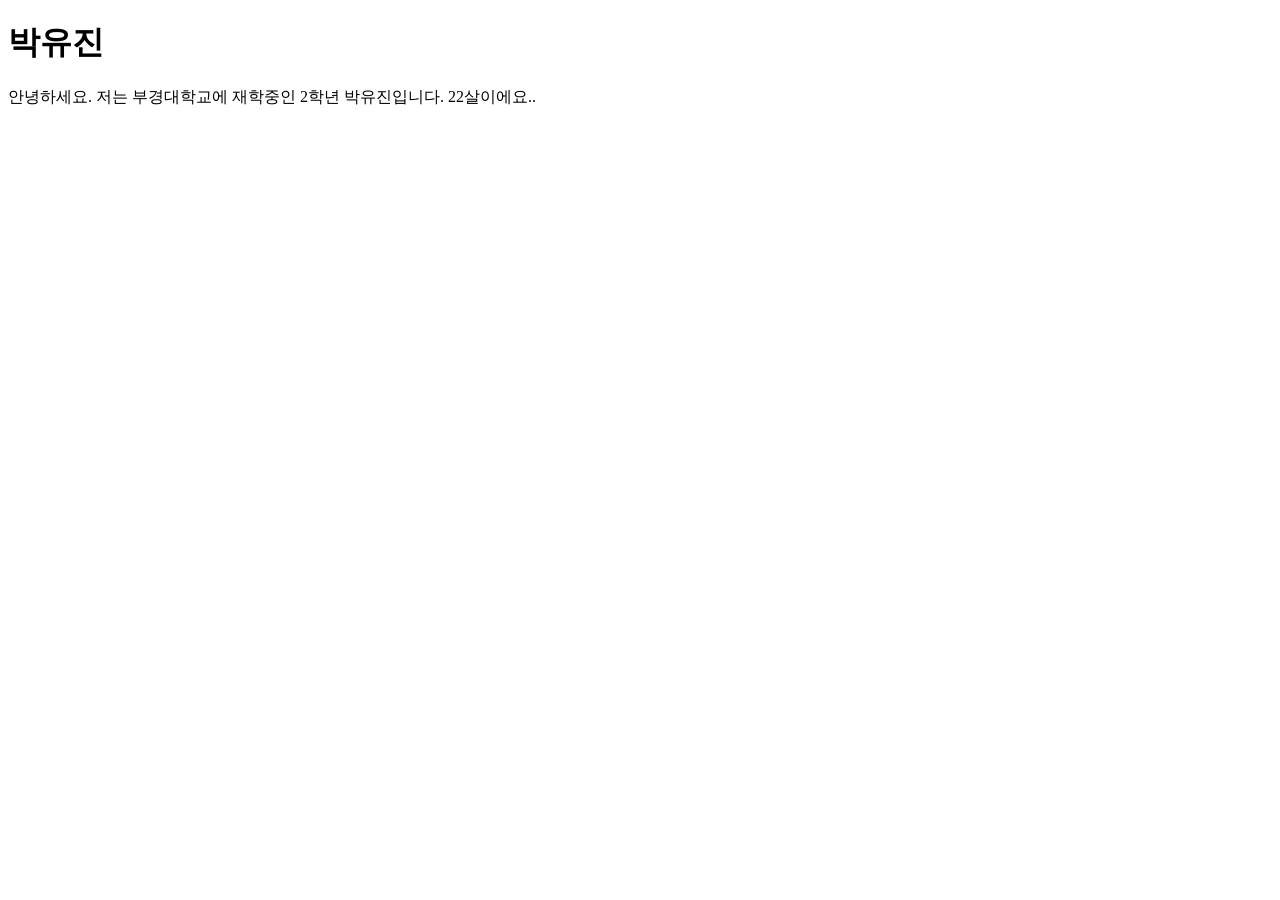
==== index.html @ e1ea44b2 "자기소개 추가" ====
<!DOCTYPE html>
<html lang="en">
<head>
    <meta charset="UTF-8">
    <meta name="viewport" content="width=device-width, initial-scale=1.0">
    <title>Hello</title>
</head>
<body>
    <h1>박유진</h1>
    <p>안녕하세요. 저는 부경대학교에 재학중인 2학년 박유진입니다. 22살이에요..</p>
</body>
</html>
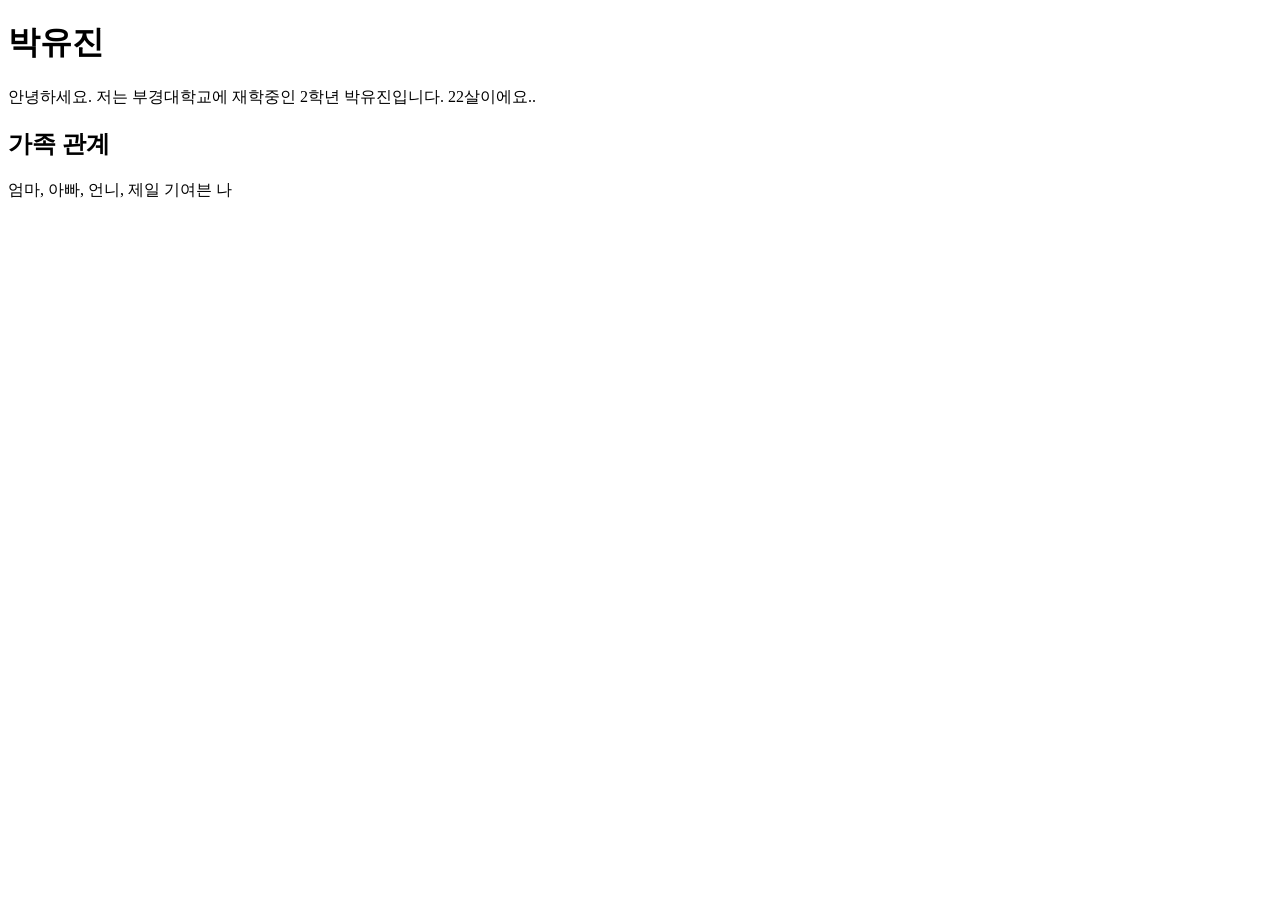
==== commit f684ff0b: "가족관계 추가" ====
--- a/index.html
+++ b/index.html
@@ -8,5 +8,8 @@
 <body>
     <h1>박유진</h1>
     <p>안녕하세요. 저는 부경대학교에 재학중인 2학년 박유진입니다. 22살이에요..</p>
+
+    <h2>가족 관계</h2>
+    <p>엄마, 아빠, 언니, 제일 기여븐 나</p>
 </body>
 </html>
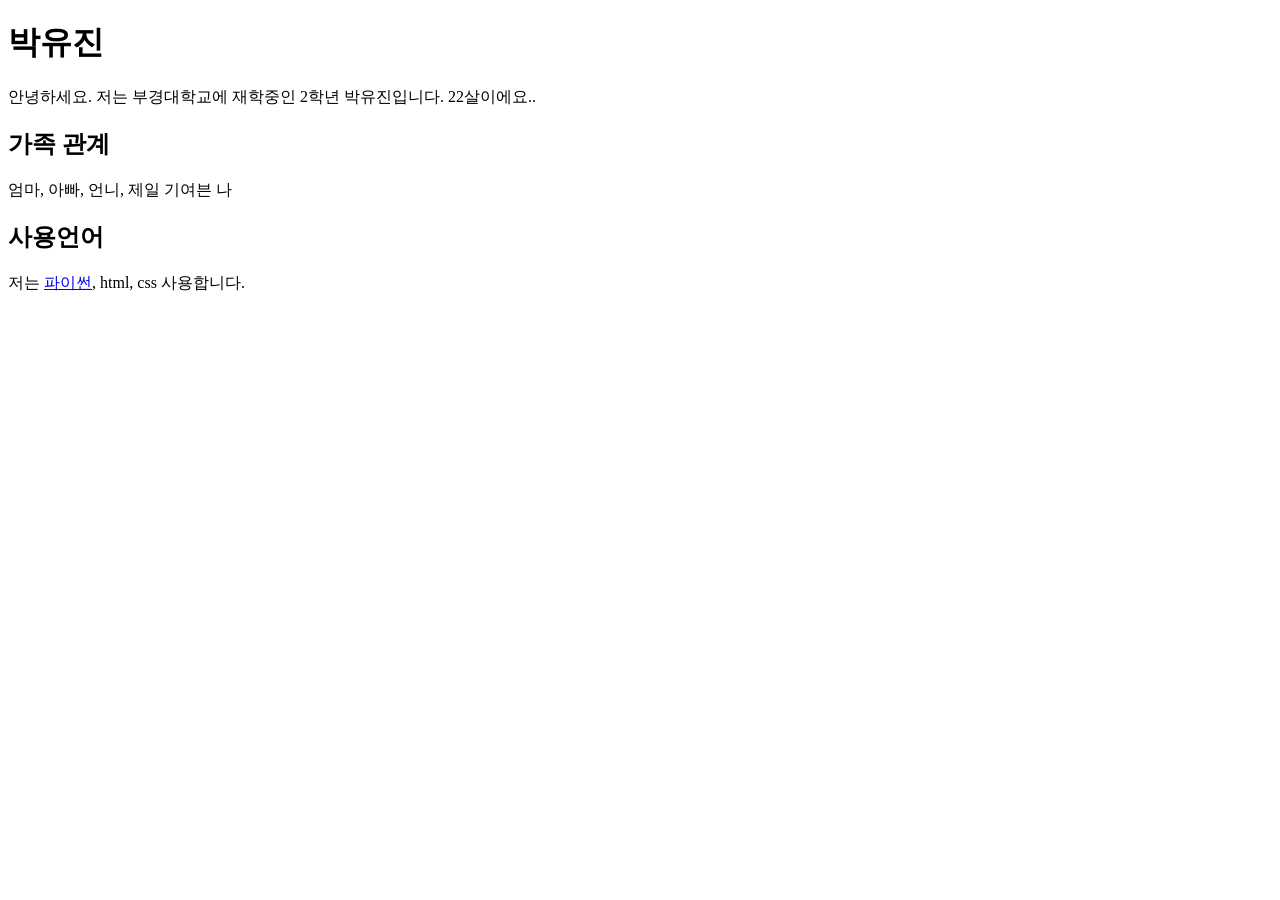
==== commit 1cc7019a: "파일 위치 변경 week1에 잘못 놨어요ㅜ" ====
--- a/index.html
+++ b/index.html
@@ -11,5 +11,8 @@
 
     <h2>가족 관계</h2>
     <p>엄마, 아빠, 언니, 제일 기여븐 나</p>
+
+    <h2>사용언어</h2>
+    <p>저는 <a href="./python.html">파이썬</a>, html, css 사용합니다.</p>
 </body>
 </html>
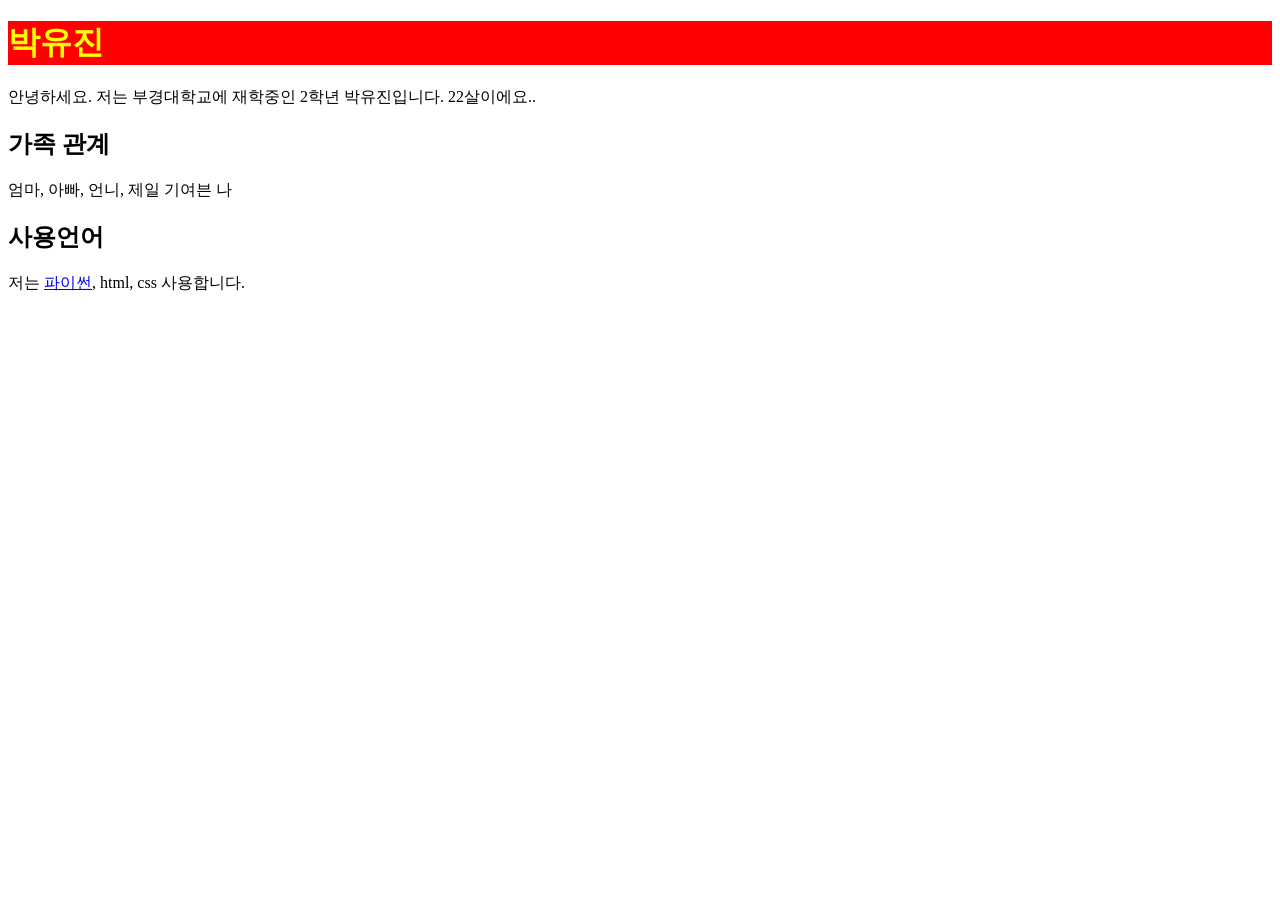
==== commit e66ca302: "Update index.html 이름 디자인 변경" ====
--- a/index.html
+++ b/index.html
@@ -6,7 +6,7 @@
     <title>Hello</title>
 </head>
 <body>
-    <h1>박유진</h1>
+    <h1 style="color: yellow; background-color: red;">박유진</h1>
     <p>안녕하세요. 저는 부경대학교에 재학중인 2학년 박유진입니다. 22살이에요..</p>
 
     <h2>가족 관계</h2>
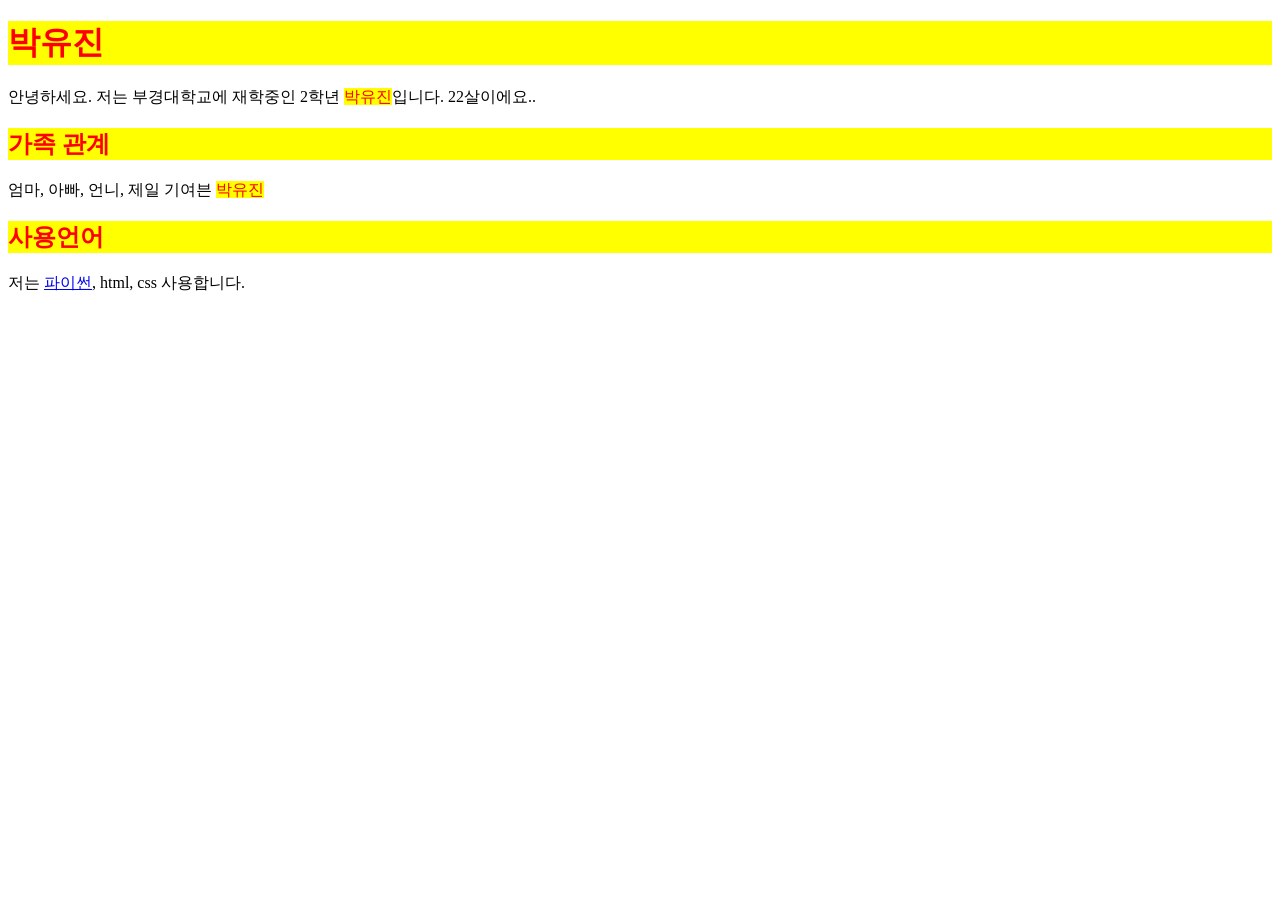
==== commit eba39813: "css 실습" ====
--- a/index.html
+++ b/index.html
@@ -4,13 +4,20 @@
     <meta charset="UTF-8">
     <meta name="viewport" content="width=device-width, initial-scale=1.0">
     <title>Hello</title>
+    <style>
+        h1, h2, h3, h4, h5, h6 {
+            color: yellow;
+            background-color: red;
+        }
+    </style>
+    <link rel="stylesheet" href="./style.css">
 </head>
 <body>
-    <h1 style="color: yellow; background-color: red;">박유진</h1>
-    <p>안녕하세요. 저는 부경대학교에 재학중인 2학년 박유진입니다. 22살이에요..</p>
+    <h1 class="yujin">박유진</h1>
+    <p>안녕하세요. 저는 부경대학교에 재학중인 2학년 <span class="yujin">박유진</span>입니다. 22살이에요..</p>
 
     <h2>가족 관계</h2>
-    <p>엄마, 아빠, 언니, 제일 기여븐 나</p>
+    <p>엄마, 아빠, 언니, 제일 기여븐 <span class="yujin">박유진</span></p>
 
     <h2>사용언어</h2>
     <p>저는 <a href="./python.html">파이썬</a>, html, css 사용합니다.</p>
--- a/style.css
+++ b/style.css
@@ -0,0 +1,9 @@
+h1, h2, h3, h4, h5, h6 {
+    color: red;
+    background-color: yellow;
+}
+
+.yujin {
+    color: red;
+    background-color: yellow;
+}
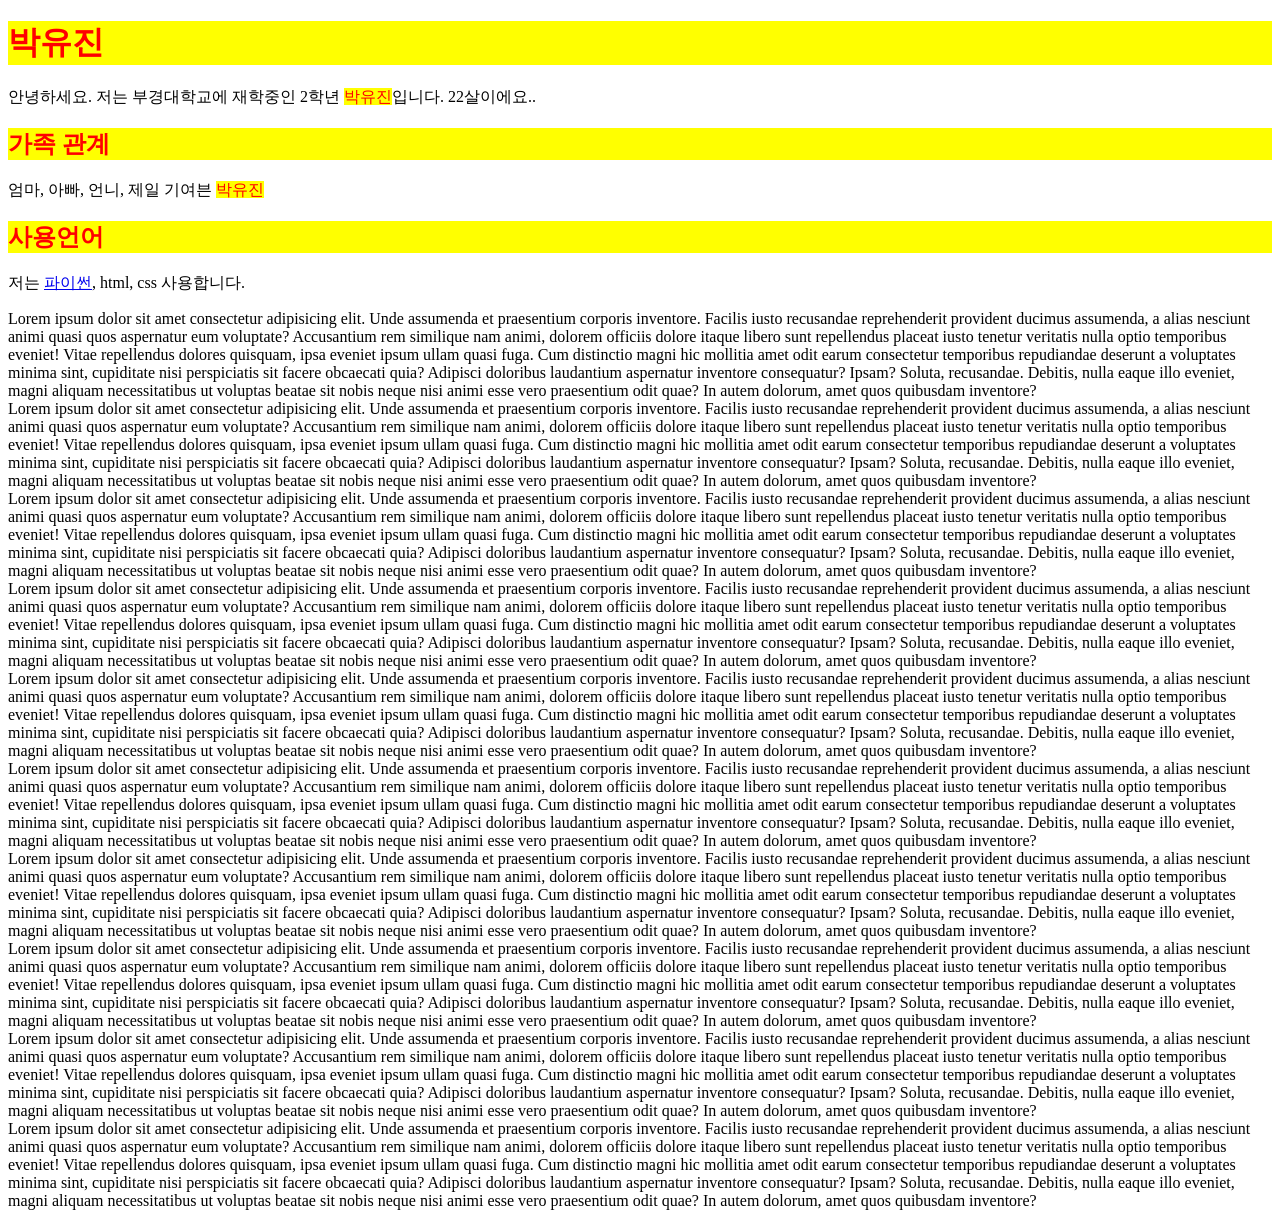
==== commit a7ee234b: "week4 세팅" ====
--- a/index.html
+++ b/index.html
@@ -21,5 +21,75 @@
 
     <h2>사용언어</h2>
     <p>저는 <a href="./python.html">파이썬</a>, html, css 사용합니다.</p>
+
+    <div>
+        Lorem ipsum dolor sit amet consectetur adipisicing elit. Unde assumenda et praesentium corporis inventore. Facilis iusto recusandae reprehenderit provident ducimus assumenda, a alias nesciunt animi quasi quos aspernatur eum voluptate?
+        Accusantium rem similique nam animi, dolorem officiis dolore itaque libero sunt repellendus placeat iusto tenetur veritatis nulla optio temporibus eveniet! Vitae repellendus dolores quisquam, ipsa eveniet ipsum ullam quasi fuga.
+        Cum distinctio magni hic mollitia amet odit earum consectetur temporibus repudiandae deserunt a voluptates minima sint, cupiditate nisi perspiciatis sit facere obcaecati quia? Adipisci doloribus laudantium aspernatur inventore consequatur? Ipsam?
+        Soluta, recusandae. Debitis, nulla eaque illo eveniet, magni aliquam necessitatibus ut voluptas beatae sit nobis neque nisi animi esse vero praesentium odit quae? In autem dolorum, amet quos quibusdam inventore?
+    </div>
+
+    <div>
+        Lorem ipsum dolor sit amet consectetur adipisicing elit. Unde assumenda et praesentium corporis inventore. Facilis iusto recusandae reprehenderit provident ducimus assumenda, a alias nesciunt animi quasi quos aspernatur eum voluptate?
+        Accusantium rem similique nam animi, dolorem officiis dolore itaque libero sunt repellendus placeat iusto tenetur veritatis nulla optio temporibus eveniet! Vitae repellendus dolores quisquam, ipsa eveniet ipsum ullam quasi fuga.
+        Cum distinctio magni hic mollitia amet odit earum consectetur temporibus repudiandae deserunt a voluptates minima sint, cupiditate nisi perspiciatis sit facere obcaecati quia? Adipisci doloribus laudantium aspernatur inventore consequatur? Ipsam?
+        Soluta, recusandae. Debitis, nulla eaque illo eveniet, magni aliquam necessitatibus ut voluptas beatae sit nobis neque nisi animi esse vero praesentium odit quae? In autem dolorum, amet quos quibusdam inventore?
+    </div>
+
+    <div>
+        Lorem ipsum dolor sit amet consectetur adipisicing elit. Unde assumenda et praesentium corporis inventore. Facilis iusto recusandae reprehenderit provident ducimus assumenda, a alias nesciunt animi quasi quos aspernatur eum voluptate?
+        Accusantium rem similique nam animi, dolorem officiis dolore itaque libero sunt repellendus placeat iusto tenetur veritatis nulla optio temporibus eveniet! Vitae repellendus dolores quisquam, ipsa eveniet ipsum ullam quasi fuga.
+        Cum distinctio magni hic mollitia amet odit earum consectetur temporibus repudiandae deserunt a voluptates minima sint, cupiditate nisi perspiciatis sit facere obcaecati quia? Adipisci doloribus laudantium aspernatur inventore consequatur? Ipsam?
+        Soluta, recusandae. Debitis, nulla eaque illo eveniet, magni aliquam necessitatibus ut voluptas beatae sit nobis neque nisi animi esse vero praesentium odit quae? In autem dolorum, amet quos quibusdam inventore?
+    </div>
+
+    <div>
+        Lorem ipsum dolor sit amet consectetur adipisicing elit. Unde assumenda et praesentium corporis inventore. Facilis iusto recusandae reprehenderit provident ducimus assumenda, a alias nesciunt animi quasi quos aspernatur eum voluptate?
+        Accusantium rem similique nam animi, dolorem officiis dolore itaque libero sunt repellendus placeat iusto tenetur veritatis nulla optio temporibus eveniet! Vitae repellendus dolores quisquam, ipsa eveniet ipsum ullam quasi fuga.
+        Cum distinctio magni hic mollitia amet odit earum consectetur temporibus repudiandae deserunt a voluptates minima sint, cupiditate nisi perspiciatis sit facere obcaecati quia? Adipisci doloribus laudantium aspernatur inventore consequatur? Ipsam?
+        Soluta, recusandae. Debitis, nulla eaque illo eveniet, magni aliquam necessitatibus ut voluptas beatae sit nobis neque nisi animi esse vero praesentium odit quae? In autem dolorum, amet quos quibusdam inventore?
+    </div>
+
+    <div>
+        Lorem ipsum dolor sit amet consectetur adipisicing elit. Unde assumenda et praesentium corporis inventore. Facilis iusto recusandae reprehenderit provident ducimus assumenda, a alias nesciunt animi quasi quos aspernatur eum voluptate?
+        Accusantium rem similique nam animi, dolorem officiis dolore itaque libero sunt repellendus placeat iusto tenetur veritatis nulla optio temporibus eveniet! Vitae repellendus dolores quisquam, ipsa eveniet ipsum ullam quasi fuga.
+        Cum distinctio magni hic mollitia amet odit earum consectetur temporibus repudiandae deserunt a voluptates minima sint, cupiditate nisi perspiciatis sit facere obcaecati quia? Adipisci doloribus laudantium aspernatur inventore consequatur? Ipsam?
+        Soluta, recusandae. Debitis, nulla eaque illo eveniet, magni aliquam necessitatibus ut voluptas beatae sit nobis neque nisi animi esse vero praesentium odit quae? In autem dolorum, amet quos quibusdam inventore?
+    </div>
+
+    <div>
+        Lorem ipsum dolor sit amet consectetur adipisicing elit. Unde assumenda et praesentium corporis inventore. Facilis iusto recusandae reprehenderit provident ducimus assumenda, a alias nesciunt animi quasi quos aspernatur eum voluptate?
+        Accusantium rem similique nam animi, dolorem officiis dolore itaque libero sunt repellendus placeat iusto tenetur veritatis nulla optio temporibus eveniet! Vitae repellendus dolores quisquam, ipsa eveniet ipsum ullam quasi fuga.
+        Cum distinctio magni hic mollitia amet odit earum consectetur temporibus repudiandae deserunt a voluptates minima sint, cupiditate nisi perspiciatis sit facere obcaecati quia? Adipisci doloribus laudantium aspernatur inventore consequatur? Ipsam?
+        Soluta, recusandae. Debitis, nulla eaque illo eveniet, magni aliquam necessitatibus ut voluptas beatae sit nobis neque nisi animi esse vero praesentium odit quae? In autem dolorum, amet quos quibusdam inventore?
+    </div>
+
+    <div>
+        Lorem ipsum dolor sit amet consectetur adipisicing elit. Unde assumenda et praesentium corporis inventore. Facilis iusto recusandae reprehenderit provident ducimus assumenda, a alias nesciunt animi quasi quos aspernatur eum voluptate?
+        Accusantium rem similique nam animi, dolorem officiis dolore itaque libero sunt repellendus placeat iusto tenetur veritatis nulla optio temporibus eveniet! Vitae repellendus dolores quisquam, ipsa eveniet ipsum ullam quasi fuga.
+        Cum distinctio magni hic mollitia amet odit earum consectetur temporibus repudiandae deserunt a voluptates minima sint, cupiditate nisi perspiciatis sit facere obcaecati quia? Adipisci doloribus laudantium aspernatur inventore consequatur? Ipsam?
+        Soluta, recusandae. Debitis, nulla eaque illo eveniet, magni aliquam necessitatibus ut voluptas beatae sit nobis neque nisi animi esse vero praesentium odit quae? In autem dolorum, amet quos quibusdam inventore?
+    </div>
+
+    <div>
+        Lorem ipsum dolor sit amet consectetur adipisicing elit. Unde assumenda et praesentium corporis inventore. Facilis iusto recusandae reprehenderit provident ducimus assumenda, a alias nesciunt animi quasi quos aspernatur eum voluptate?
+        Accusantium rem similique nam animi, dolorem officiis dolore itaque libero sunt repellendus placeat iusto tenetur veritatis nulla optio temporibus eveniet! Vitae repellendus dolores quisquam, ipsa eveniet ipsum ullam quasi fuga.
+        Cum distinctio magni hic mollitia amet odit earum consectetur temporibus repudiandae deserunt a voluptates minima sint, cupiditate nisi perspiciatis sit facere obcaecati quia? Adipisci doloribus laudantium aspernatur inventore consequatur? Ipsam?
+        Soluta, recusandae. Debitis, nulla eaque illo eveniet, magni aliquam necessitatibus ut voluptas beatae sit nobis neque nisi animi esse vero praesentium odit quae? In autem dolorum, amet quos quibusdam inventore?
+    </div>
+
+    <div>
+        Lorem ipsum dolor sit amet consectetur adipisicing elit. Unde assumenda et praesentium corporis inventore. Facilis iusto recusandae reprehenderit provident ducimus assumenda, a alias nesciunt animi quasi quos aspernatur eum voluptate?
+        Accusantium rem similique nam animi, dolorem officiis dolore itaque libero sunt repellendus placeat iusto tenetur veritatis nulla optio temporibus eveniet! Vitae repellendus dolores quisquam, ipsa eveniet ipsum ullam quasi fuga.
+        Cum distinctio magni hic mollitia amet odit earum consectetur temporibus repudiandae deserunt a voluptates minima sint, cupiditate nisi perspiciatis sit facere obcaecati quia? Adipisci doloribus laudantium aspernatur inventore consequatur? Ipsam?
+        Soluta, recusandae. Debitis, nulla eaque illo eveniet, magni aliquam necessitatibus ut voluptas beatae sit nobis neque nisi animi esse vero praesentium odit quae? In autem dolorum, amet quos quibusdam inventore?
+    </div>
+
+    <div>
+        Lorem ipsum dolor sit amet consectetur adipisicing elit. Unde assumenda et praesentium corporis inventore. Facilis iusto recusandae reprehenderit provident ducimus assumenda, a alias nesciunt animi quasi quos aspernatur eum voluptate?
+        Accusantium rem similique nam animi, dolorem officiis dolore itaque libero sunt repellendus placeat iusto tenetur veritatis nulla optio temporibus eveniet! Vitae repellendus dolores quisquam, ipsa eveniet ipsum ullam quasi fuga.
+        Cum distinctio magni hic mollitia amet odit earum consectetur temporibus repudiandae deserunt a voluptates minima sint, cupiditate nisi perspiciatis sit facere obcaecati quia? Adipisci doloribus laudantium aspernatur inventore consequatur? Ipsam?
+        Soluta, recusandae. Debitis, nulla eaque illo eveniet, magni aliquam necessitatibus ut voluptas beatae sit nobis neque nisi animi esse vero praesentium odit quae? In autem dolorum, amet quos quibusdam inventore?
+    </div>
 </body>
 </html>
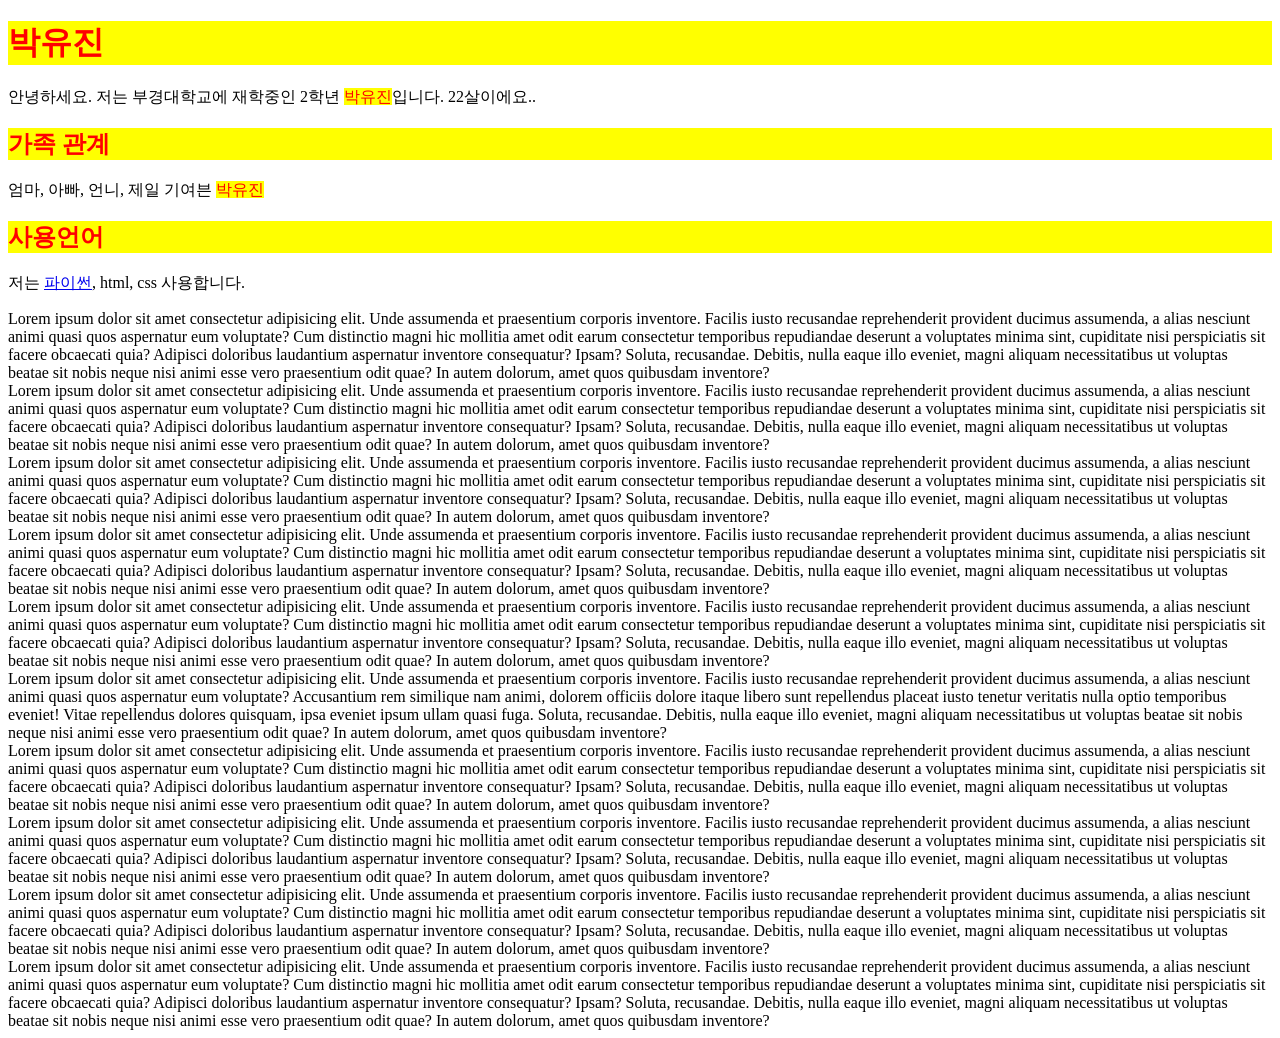
==== commit 3074e32d: "week4 세팅 끝" ====
--- a/index.html
+++ b/index.html
@@ -24,7 +24,30 @@
 
     <div>
         Lorem ipsum dolor sit amet consectetur adipisicing elit. Unde assumenda et praesentium corporis inventore. Facilis iusto recusandae reprehenderit provident ducimus assumenda, a alias nesciunt animi quasi quos aspernatur eum voluptate?
-        Accusantium rem similique nam animi, dolorem officiis dolore itaque libero sunt repellendus placeat iusto tenetur veritatis nulla optio temporibus eveniet! Vitae repellendus dolores quisquam, ipsa eveniet ipsum ullam quasi fuga.
+        Cum distinctio magni hic mollitia amet odit earum consectetur temporibus repudiandae deserunt a voluptates minima sint, cupiditate nisi perspiciatis sit facere obcaecati quia? Adipisci doloribus laudantium aspernatur inventore consequatur? Ipsam?
+        Soluta, recusandae. Debitis, nulla eaque illo eveniet, magni aliquam necessitatibus ut voluptas beatae sit nobis neque nisi animi esse vero praesentium odit quae? In autem dolorum, amet quos quibusdam inventore?
+    </div>
+
+    <div>
+        Lorem ipsum dolor sit amet consectetur adipisicing elit. Unde assumenda et praesentium corporis inventore. Facilis iusto recusandae reprehenderit provident ducimus assumenda, a alias nesciunt animi quasi quos aspernatur eum voluptate?
+        Cum distinctio magni hic mollitia amet odit earum consectetur temporibus repudiandae deserunt a voluptates minima sint, cupiditate nisi perspiciatis sit facere obcaecati quia? Adipisci doloribus laudantium aspernatur inventore consequatur? Ipsam?
+        Soluta, recusandae. Debitis, nulla eaque illo eveniet, magni aliquam necessitatibus ut voluptas beatae sit nobis neque nisi animi esse vero praesentium odit quae? In autem dolorum, amet quos quibusdam inventore?
+    </div>
+
+    <div>
+        Lorem ipsum dolor sit amet consectetur adipisicing elit. Unde assumenda et praesentium corporis inventore. Facilis iusto recusandae reprehenderit provident ducimus assumenda, a alias nesciunt animi quasi quos aspernatur eum voluptate?
+        Cum distinctio magni hic mollitia amet odit earum consectetur temporibus repudiandae deserunt a voluptates minima sint, cupiditate nisi perspiciatis sit facere obcaecati quia? Adipisci doloribus laudantium aspernatur inventore consequatur? Ipsam?
+        Soluta, recusandae. Debitis, nulla eaque illo eveniet, magni aliquam necessitatibus ut voluptas beatae sit nobis neque nisi animi esse vero praesentium odit quae? In autem dolorum, amet quos quibusdam inventore?
+    </div>
+
+    <div>
+        Lorem ipsum dolor sit amet consectetur adipisicing elit. Unde assumenda et praesentium corporis inventore. Facilis iusto recusandae reprehenderit provident ducimus assumenda, a alias nesciunt animi quasi quos aspernatur eum voluptate?
+        Cum distinctio magni hic mollitia amet odit earum consectetur temporibus repudiandae deserunt a voluptates minima sint, cupiditate nisi perspiciatis sit facere obcaecati quia? Adipisci doloribus laudantium aspernatur inventore consequatur? Ipsam?
+        Soluta, recusandae. Debitis, nulla eaque illo eveniet, magni aliquam necessitatibus ut voluptas beatae sit nobis neque nisi animi esse vero praesentium odit quae? In autem dolorum, amet quos quibusdam inventore?
+    </div>
+
+    <div>
+        Lorem ipsum dolor sit amet consectetur adipisicing elit. Unde assumenda et praesentium corporis inventore. Facilis iusto recusandae reprehenderit provident ducimus assumenda, a alias nesciunt animi quasi quos aspernatur eum voluptate?
         Cum distinctio magni hic mollitia amet odit earum consectetur temporibus repudiandae deserunt a voluptates minima sint, cupiditate nisi perspiciatis sit facere obcaecati quia? Adipisci doloribus laudantium aspernatur inventore consequatur? Ipsam?
         Soluta, recusandae. Debitis, nulla eaque illo eveniet, magni aliquam necessitatibus ut voluptas beatae sit nobis neque nisi animi esse vero praesentium odit quae? In autem dolorum, amet quos quibusdam inventore?
     </div>
@@ -32,62 +55,29 @@
     <div>
         Lorem ipsum dolor sit amet consectetur adipisicing elit. Unde assumenda et praesentium corporis inventore. Facilis iusto recusandae reprehenderit provident ducimus assumenda, a alias nesciunt animi quasi quos aspernatur eum voluptate?
         Accusantium rem similique nam animi, dolorem officiis dolore itaque libero sunt repellendus placeat iusto tenetur veritatis nulla optio temporibus eveniet! Vitae repellendus dolores quisquam, ipsa eveniet ipsum ullam quasi fuga.
+        Soluta, recusandae. Debitis, nulla eaque illo eveniet, magni aliquam necessitatibus ut voluptas beatae sit nobis neque nisi animi esse vero praesentium odit quae? In autem dolorum, amet quos quibusdam inventore?
+    </div>
+
+    <div>
+        Lorem ipsum dolor sit amet consectetur adipisicing elit. Unde assumenda et praesentium corporis inventore. Facilis iusto recusandae reprehenderit provident ducimus assumenda, a alias nesciunt animi quasi quos aspernatur eum voluptate?
         Cum distinctio magni hic mollitia amet odit earum consectetur temporibus repudiandae deserunt a voluptates minima sint, cupiditate nisi perspiciatis sit facere obcaecati quia? Adipisci doloribus laudantium aspernatur inventore consequatur? Ipsam?
         Soluta, recusandae. Debitis, nulla eaque illo eveniet, magni aliquam necessitatibus ut voluptas beatae sit nobis neque nisi animi esse vero praesentium odit quae? In autem dolorum, amet quos quibusdam inventore?
     </div>
 
     <div>
         Lorem ipsum dolor sit amet consectetur adipisicing elit. Unde assumenda et praesentium corporis inventore. Facilis iusto recusandae reprehenderit provident ducimus assumenda, a alias nesciunt animi quasi quos aspernatur eum voluptate?
-        Accusantium rem similique nam animi, dolorem officiis dolore itaque libero sunt repellendus placeat iusto tenetur veritatis nulla optio temporibus eveniet! Vitae repellendus dolores quisquam, ipsa eveniet ipsum ullam quasi fuga.
         Cum distinctio magni hic mollitia amet odit earum consectetur temporibus repudiandae deserunt a voluptates minima sint, cupiditate nisi perspiciatis sit facere obcaecati quia? Adipisci doloribus laudantium aspernatur inventore consequatur? Ipsam?
         Soluta, recusandae. Debitis, nulla eaque illo eveniet, magni aliquam necessitatibus ut voluptas beatae sit nobis neque nisi animi esse vero praesentium odit quae? In autem dolorum, amet quos quibusdam inventore?
     </div>
 
     <div>
         Lorem ipsum dolor sit amet consectetur adipisicing elit. Unde assumenda et praesentium corporis inventore. Facilis iusto recusandae reprehenderit provident ducimus assumenda, a alias nesciunt animi quasi quos aspernatur eum voluptate?
-        Accusantium rem similique nam animi, dolorem officiis dolore itaque libero sunt repellendus placeat iusto tenetur veritatis nulla optio temporibus eveniet! Vitae repellendus dolores quisquam, ipsa eveniet ipsum ullam quasi fuga.
         Cum distinctio magni hic mollitia amet odit earum consectetur temporibus repudiandae deserunt a voluptates minima sint, cupiditate nisi perspiciatis sit facere obcaecati quia? Adipisci doloribus laudantium aspernatur inventore consequatur? Ipsam?
         Soluta, recusandae. Debitis, nulla eaque illo eveniet, magni aliquam necessitatibus ut voluptas beatae sit nobis neque nisi animi esse vero praesentium odit quae? In autem dolorum, amet quos quibusdam inventore?
     </div>
 
     <div>
         Lorem ipsum dolor sit amet consectetur adipisicing elit. Unde assumenda et praesentium corporis inventore. Facilis iusto recusandae reprehenderit provident ducimus assumenda, a alias nesciunt animi quasi quos aspernatur eum voluptate?
-        Accusantium rem similique nam animi, dolorem officiis dolore itaque libero sunt repellendus placeat iusto tenetur veritatis nulla optio temporibus eveniet! Vitae repellendus dolores quisquam, ipsa eveniet ipsum ullam quasi fuga.
-        Cum distinctio magni hic mollitia amet odit earum consectetur temporibus repudiandae deserunt a voluptates minima sint, cupiditate nisi perspiciatis sit facere obcaecati quia? Adipisci doloribus laudantium aspernatur inventore consequatur? Ipsam?
-        Soluta, recusandae. Debitis, nulla eaque illo eveniet, magni aliquam necessitatibus ut voluptas beatae sit nobis neque nisi animi esse vero praesentium odit quae? In autem dolorum, amet quos quibusdam inventore?
-    </div>
-
-    <div>
-        Lorem ipsum dolor sit amet consectetur adipisicing elit. Unde assumenda et praesentium corporis inventore. Facilis iusto recusandae reprehenderit provident ducimus assumenda, a alias nesciunt animi quasi quos aspernatur eum voluptate?
-        Accusantium rem similique nam animi, dolorem officiis dolore itaque libero sunt repellendus placeat iusto tenetur veritatis nulla optio temporibus eveniet! Vitae repellendus dolores quisquam, ipsa eveniet ipsum ullam quasi fuga.
-        Cum distinctio magni hic mollitia amet odit earum consectetur temporibus repudiandae deserunt a voluptates minima sint, cupiditate nisi perspiciatis sit facere obcaecati quia? Adipisci doloribus laudantium aspernatur inventore consequatur? Ipsam?
-        Soluta, recusandae. Debitis, nulla eaque illo eveniet, magni aliquam necessitatibus ut voluptas beatae sit nobis neque nisi animi esse vero praesentium odit quae? In autem dolorum, amet quos quibusdam inventore?
-    </div>
-
-    <div>
-        Lorem ipsum dolor sit amet consectetur adipisicing elit. Unde assumenda et praesentium corporis inventore. Facilis iusto recusandae reprehenderit provident ducimus assumenda, a alias nesciunt animi quasi quos aspernatur eum voluptate?
-        Accusantium rem similique nam animi, dolorem officiis dolore itaque libero sunt repellendus placeat iusto tenetur veritatis nulla optio temporibus eveniet! Vitae repellendus dolores quisquam, ipsa eveniet ipsum ullam quasi fuga.
-        Cum distinctio magni hic mollitia amet odit earum consectetur temporibus repudiandae deserunt a voluptates minima sint, cupiditate nisi perspiciatis sit facere obcaecati quia? Adipisci doloribus laudantium aspernatur inventore consequatur? Ipsam?
-        Soluta, recusandae. Debitis, nulla eaque illo eveniet, magni aliquam necessitatibus ut voluptas beatae sit nobis neque nisi animi esse vero praesentium odit quae? In autem dolorum, amet quos quibusdam inventore?
-    </div>
-
-    <div>
-        Lorem ipsum dolor sit amet consectetur adipisicing elit. Unde assumenda et praesentium corporis inventore. Facilis iusto recusandae reprehenderit provident ducimus assumenda, a alias nesciunt animi quasi quos aspernatur eum voluptate?
-        Accusantium rem similique nam animi, dolorem officiis dolore itaque libero sunt repellendus placeat iusto tenetur veritatis nulla optio temporibus eveniet! Vitae repellendus dolores quisquam, ipsa eveniet ipsum ullam quasi fuga.
-        Cum distinctio magni hic mollitia amet odit earum consectetur temporibus repudiandae deserunt a voluptates minima sint, cupiditate nisi perspiciatis sit facere obcaecati quia? Adipisci doloribus laudantium aspernatur inventore consequatur? Ipsam?
-        Soluta, recusandae. Debitis, nulla eaque illo eveniet, magni aliquam necessitatibus ut voluptas beatae sit nobis neque nisi animi esse vero praesentium odit quae? In autem dolorum, amet quos quibusdam inventore?
-    </div>
-
-    <div>
-        Lorem ipsum dolor sit amet consectetur adipisicing elit. Unde assumenda et praesentium corporis inventore. Facilis iusto recusandae reprehenderit provident ducimus assumenda, a alias nesciunt animi quasi quos aspernatur eum voluptate?
-        Accusantium rem similique nam animi, dolorem officiis dolore itaque libero sunt repellendus placeat iusto tenetur veritatis nulla optio temporibus eveniet! Vitae repellendus dolores quisquam, ipsa eveniet ipsum ullam quasi fuga.
-        Cum distinctio magni hic mollitia amet odit earum consectetur temporibus repudiandae deserunt a voluptates minima sint, cupiditate nisi perspiciatis sit facere obcaecati quia? Adipisci doloribus laudantium aspernatur inventore consequatur? Ipsam?
-        Soluta, recusandae. Debitis, nulla eaque illo eveniet, magni aliquam necessitatibus ut voluptas beatae sit nobis neque nisi animi esse vero praesentium odit quae? In autem dolorum, amet quos quibusdam inventore?
-    </div>
-
-    <div>
-        Lorem ipsum dolor sit amet consectetur adipisicing elit. Unde assumenda et praesentium corporis inventore. Facilis iusto recusandae reprehenderit provident ducimus assumenda, a alias nesciunt animi quasi quos aspernatur eum voluptate?
-        Accusantium rem similique nam animi, dolorem officiis dolore itaque libero sunt repellendus placeat iusto tenetur veritatis nulla optio temporibus eveniet! Vitae repellendus dolores quisquam, ipsa eveniet ipsum ullam quasi fuga.
         Cum distinctio magni hic mollitia amet odit earum consectetur temporibus repudiandae deserunt a voluptates minima sint, cupiditate nisi perspiciatis sit facere obcaecati quia? Adipisci doloribus laudantium aspernatur inventore consequatur? Ipsam?
         Soluta, recusandae. Debitis, nulla eaque illo eveniet, magni aliquam necessitatibus ut voluptas beatae sit nobis neque nisi animi esse vero praesentium odit quae? In autem dolorum, amet quos quibusdam inventore?
     </div>
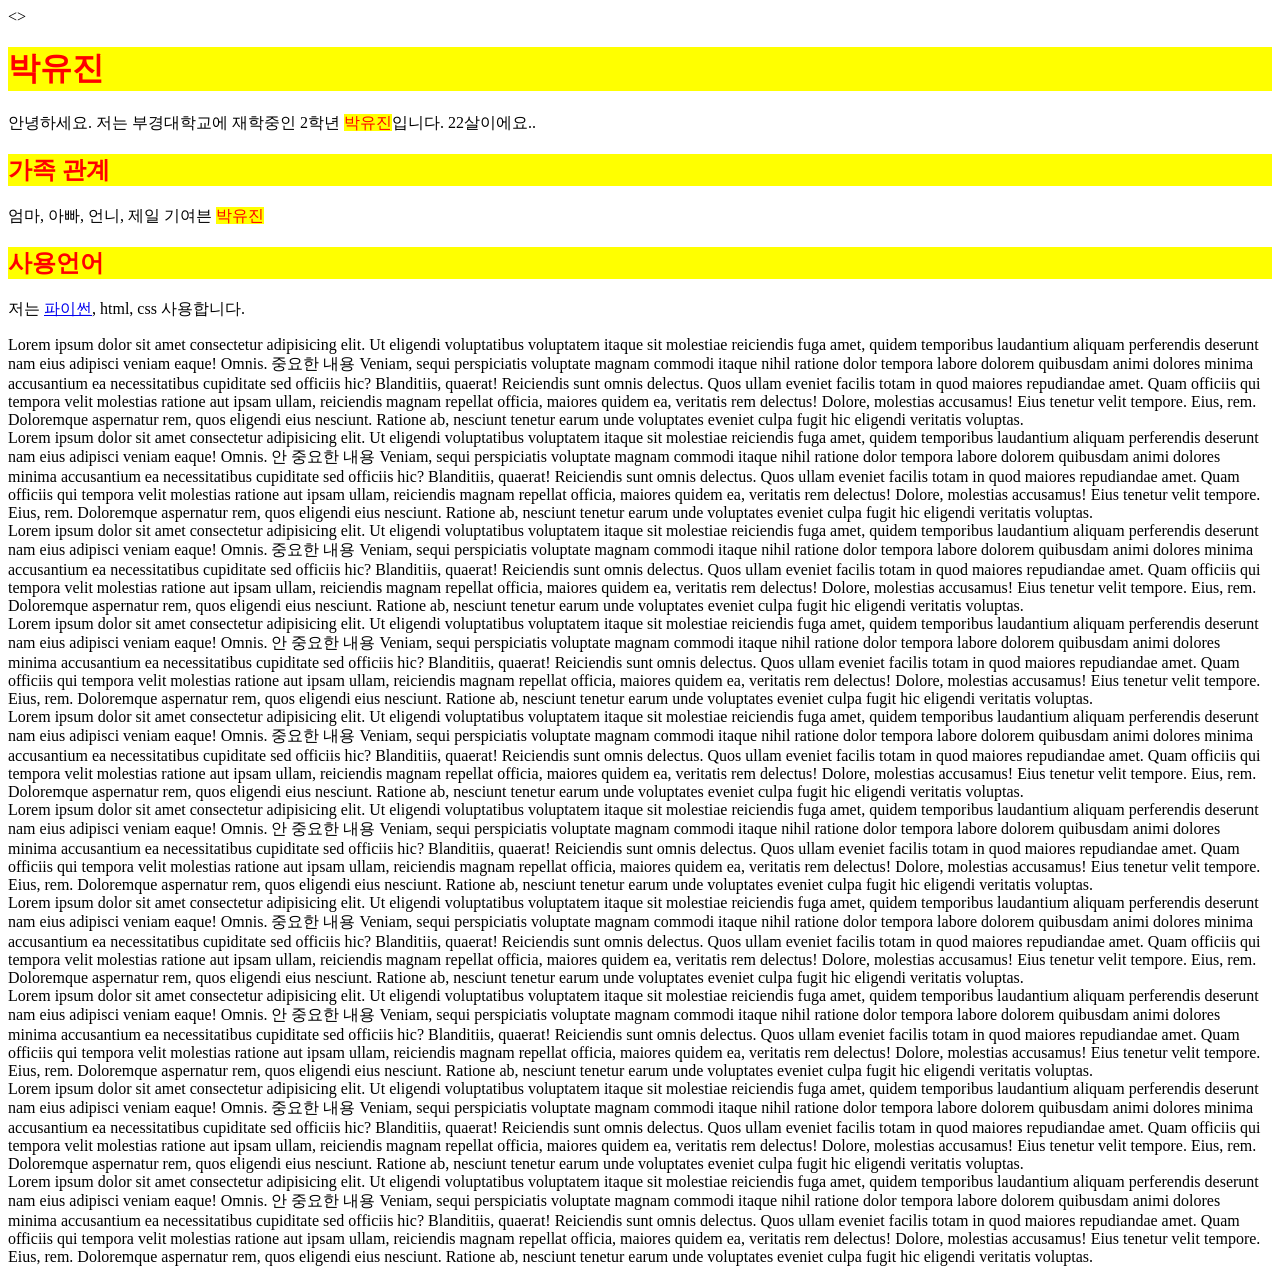
==== commit c8a74ff8: "중요한 내용, 안 중요한 내용 추가" ====
--- a/index.html
+++ b/index.html
@@ -12,7 +12,7 @@
     </style>
     <link rel="stylesheet" href="./style.css">
 </head>
-<body>
+<>
     <h1 class="yujin">박유진</h1>
     <p>안녕하세요. 저는 부경대학교에 재학중인 2학년 <span class="yujin">박유진</span>입니다. 22살이에요..</p>
 
@@ -23,63 +23,73 @@
     <p>저는 <a href="./python.html">파이썬</a>, html, css 사용합니다.</p>
 
     <div>
-        Lorem ipsum dolor sit amet consectetur adipisicing elit. Unde assumenda et praesentium corporis inventore. Facilis iusto recusandae reprehenderit provident ducimus assumenda, a alias nesciunt animi quasi quos aspernatur eum voluptate?
-        Cum distinctio magni hic mollitia amet odit earum consectetur temporibus repudiandae deserunt a voluptates minima sint, cupiditate nisi perspiciatis sit facere obcaecati quia? Adipisci doloribus laudantium aspernatur inventore consequatur? Ipsam?
-        Soluta, recusandae. Debitis, nulla eaque illo eveniet, magni aliquam necessitatibus ut voluptas beatae sit nobis neque nisi animi esse vero praesentium odit quae? In autem dolorum, amet quos quibusdam inventore?
+        Lorem ipsum dolor sit amet consectetur adipisicing elit. Ut eligendi voluptatibus voluptatem itaque sit molestiae reiciendis fuga amet, quidem temporibus laudantium aliquam perferendis deserunt nam eius adipisci veniam eaque! Omnis.
+        중요한 내용 Veniam, sequi perspiciatis voluptate magnam commodi itaque nihil ratione dolor tempora labore dolorem quibusdam animi dolores minima accusantium ea necessitatibus cupiditate sed officiis hic? Blanditiis, quaerat! Reiciendis sunt omnis delectus.
+        Quos ullam eveniet facilis totam in quod maiores repudiandae amet. Quam officiis qui tempora velit molestias ratione aut ipsam ullam, reiciendis magnam repellat officia, maiores quidem ea, veritatis rem delectus!
+        Dolore, molestias accusamus! Eius tenetur velit tempore. Eius, rem. Doloremque aspernatur rem, quos eligendi eius nesciunt. Ratione ab, nesciunt tenetur earum unde voluptates eveniet culpa fugit hic eligendi veritatis voluptas.
     </div>
 
     <div>
-        Lorem ipsum dolor sit amet consectetur adipisicing elit. Unde assumenda et praesentium corporis inventore. Facilis iusto recusandae reprehenderit provident ducimus assumenda, a alias nesciunt animi quasi quos aspernatur eum voluptate?
-        Cum distinctio magni hic mollitia amet odit earum consectetur temporibus repudiandae deserunt a voluptates minima sint, cupiditate nisi perspiciatis sit facere obcaecati quia? Adipisci doloribus laudantium aspernatur inventore consequatur? Ipsam?
-        Soluta, recusandae. Debitis, nulla eaque illo eveniet, magni aliquam necessitatibus ut voluptas beatae sit nobis neque nisi animi esse vero praesentium odit quae? In autem dolorum, amet quos quibusdam inventore?
+        Lorem ipsum dolor sit amet consectetur adipisicing elit. Ut eligendi voluptatibus voluptatem itaque sit molestiae reiciendis fuga amet, quidem temporibus laudantium aliquam perferendis deserunt nam eius adipisci veniam eaque! Omnis.
+        안 중요한 내용 Veniam, sequi perspiciatis voluptate magnam commodi itaque nihil ratione dolor tempora labore dolorem quibusdam animi dolores minima accusantium ea necessitatibus cupiditate sed officiis hic? Blanditiis, quaerat! Reiciendis sunt omnis delectus.
+        Quos ullam eveniet facilis totam in quod maiores repudiandae amet. Quam officiis qui tempora velit molestias ratione aut ipsam ullam, reiciendis magnam repellat officia, maiores quidem ea, veritatis rem delectus!
+        Dolore, molestias accusamus! Eius tenetur velit tempore. Eius, rem. Doloremque aspernatur rem, quos eligendi eius nesciunt. Ratione ab, nesciunt tenetur earum unde voluptates eveniet culpa fugit hic eligendi veritatis voluptas.
     </div>
 
     <div>
-        Lorem ipsum dolor sit amet consectetur adipisicing elit. Unde assumenda et praesentium corporis inventore. Facilis iusto recusandae reprehenderit provident ducimus assumenda, a alias nesciunt animi quasi quos aspernatur eum voluptate?
-        Cum distinctio magni hic mollitia amet odit earum consectetur temporibus repudiandae deserunt a voluptates minima sint, cupiditate nisi perspiciatis sit facere obcaecati quia? Adipisci doloribus laudantium aspernatur inventore consequatur? Ipsam?
-        Soluta, recusandae. Debitis, nulla eaque illo eveniet, magni aliquam necessitatibus ut voluptas beatae sit nobis neque nisi animi esse vero praesentium odit quae? In autem dolorum, amet quos quibusdam inventore?
+        Lorem ipsum dolor sit amet consectetur adipisicing elit. Ut eligendi voluptatibus voluptatem itaque sit molestiae reiciendis fuga amet, quidem temporibus laudantium aliquam perferendis deserunt nam eius adipisci veniam eaque! Omnis.
+        중요한 내용 Veniam, sequi perspiciatis voluptate magnam commodi itaque nihil ratione dolor tempora labore dolorem quibusdam animi dolores minima accusantium ea necessitatibus cupiditate sed officiis hic? Blanditiis, quaerat! Reiciendis sunt omnis delectus.
+        Quos ullam eveniet facilis totam in quod maiores repudiandae amet. Quam officiis qui tempora velit molestias ratione aut ipsam ullam, reiciendis magnam repellat officia, maiores quidem ea, veritatis rem delectus!
+        Dolore, molestias accusamus! Eius tenetur velit tempore. Eius, rem. Doloremque aspernatur rem, quos eligendi eius nesciunt. Ratione ab, nesciunt tenetur earum unde voluptates eveniet culpa fugit hic eligendi veritatis voluptas.
     </div>
 
     <div>
-        Lorem ipsum dolor sit amet consectetur adipisicing elit. Unde assumenda et praesentium corporis inventore. Facilis iusto recusandae reprehenderit provident ducimus assumenda, a alias nesciunt animi quasi quos aspernatur eum voluptate?
-        Cum distinctio magni hic mollitia amet odit earum consectetur temporibus repudiandae deserunt a voluptates minima sint, cupiditate nisi perspiciatis sit facere obcaecati quia? Adipisci doloribus laudantium aspernatur inventore consequatur? Ipsam?
-        Soluta, recusandae. Debitis, nulla eaque illo eveniet, magni aliquam necessitatibus ut voluptas beatae sit nobis neque nisi animi esse vero praesentium odit quae? In autem dolorum, amet quos quibusdam inventore?
+        Lorem ipsum dolor sit amet consectetur adipisicing elit. Ut eligendi voluptatibus voluptatem itaque sit molestiae reiciendis fuga amet, quidem temporibus laudantium aliquam perferendis deserunt nam eius adipisci veniam eaque! Omnis.
+        안 중요한 내용 Veniam, sequi perspiciatis voluptate magnam commodi itaque nihil ratione dolor tempora labore dolorem quibusdam animi dolores minima accusantium ea necessitatibus cupiditate sed officiis hic? Blanditiis, quaerat! Reiciendis sunt omnis delectus.
+        Quos ullam eveniet facilis totam in quod maiores repudiandae amet. Quam officiis qui tempora velit molestias ratione aut ipsam ullam, reiciendis magnam repellat officia, maiores quidem ea, veritatis rem delectus!
+        Dolore, molestias accusamus! Eius tenetur velit tempore. Eius, rem. Doloremque aspernatur rem, quos eligendi eius nesciunt. Ratione ab, nesciunt tenetur earum unde voluptates eveniet culpa fugit hic eligendi veritatis voluptas.
     </div>
 
     <div>
-        Lorem ipsum dolor sit amet consectetur adipisicing elit. Unde assumenda et praesentium corporis inventore. Facilis iusto recusandae reprehenderit provident ducimus assumenda, a alias nesciunt animi quasi quos aspernatur eum voluptate?
-        Cum distinctio magni hic mollitia amet odit earum consectetur temporibus repudiandae deserunt a voluptates minima sint, cupiditate nisi perspiciatis sit facere obcaecati quia? Adipisci doloribus laudantium aspernatur inventore consequatur? Ipsam?
-        Soluta, recusandae. Debitis, nulla eaque illo eveniet, magni aliquam necessitatibus ut voluptas beatae sit nobis neque nisi animi esse vero praesentium odit quae? In autem dolorum, amet quos quibusdam inventore?
+        Lorem ipsum dolor sit amet consectetur adipisicing elit. Ut eligendi voluptatibus voluptatem itaque sit molestiae reiciendis fuga amet, quidem temporibus laudantium aliquam perferendis deserunt nam eius adipisci veniam eaque! Omnis.
+        중요한 내용 Veniam, sequi perspiciatis voluptate magnam commodi itaque nihil ratione dolor tempora labore dolorem quibusdam animi dolores minima accusantium ea necessitatibus cupiditate sed officiis hic? Blanditiis, quaerat! Reiciendis sunt omnis delectus.
+        Quos ullam eveniet facilis totam in quod maiores repudiandae amet. Quam officiis qui tempora velit molestias ratione aut ipsam ullam, reiciendis magnam repellat officia, maiores quidem ea, veritatis rem delectus!
+        Dolore, molestias accusamus! Eius tenetur velit tempore. Eius, rem. Doloremque aspernatur rem, quos eligendi eius nesciunt. Ratione ab, nesciunt tenetur earum unde voluptates eveniet culpa fugit hic eligendi veritatis voluptas.
     </div>
 
     <div>
-        Lorem ipsum dolor sit amet consectetur adipisicing elit. Unde assumenda et praesentium corporis inventore. Facilis iusto recusandae reprehenderit provident ducimus assumenda, a alias nesciunt animi quasi quos aspernatur eum voluptate?
-        Accusantium rem similique nam animi, dolorem officiis dolore itaque libero sunt repellendus placeat iusto tenetur veritatis nulla optio temporibus eveniet! Vitae repellendus dolores quisquam, ipsa eveniet ipsum ullam quasi fuga.
-        Soluta, recusandae. Debitis, nulla eaque illo eveniet, magni aliquam necessitatibus ut voluptas beatae sit nobis neque nisi animi esse vero praesentium odit quae? In autem dolorum, amet quos quibusdam inventore?
+        Lorem ipsum dolor sit amet consectetur adipisicing elit. Ut eligendi voluptatibus voluptatem itaque sit molestiae reiciendis fuga amet, quidem temporibus laudantium aliquam perferendis deserunt nam eius adipisci veniam eaque! Omnis.
+        안 중요한 내용 Veniam, sequi perspiciatis voluptate magnam commodi itaque nihil ratione dolor tempora labore dolorem quibusdam animi dolores minima accusantium ea necessitatibus cupiditate sed officiis hic? Blanditiis, quaerat! Reiciendis sunt omnis delectus.
+        Quos ullam eveniet facilis totam in quod maiores repudiandae amet. Quam officiis qui tempora velit molestias ratione aut ipsam ullam, reiciendis magnam repellat officia, maiores quidem ea, veritatis rem delectus!
+        Dolore, molestias accusamus! Eius tenetur velit tempore. Eius, rem. Doloremque aspernatur rem, quos eligendi eius nesciunt. Ratione ab, nesciunt tenetur earum unde voluptates eveniet culpa fugit hic eligendi veritatis voluptas.
     </div>
 
     <div>
-        Lorem ipsum dolor sit amet consectetur adipisicing elit. Unde assumenda et praesentium corporis inventore. Facilis iusto recusandae reprehenderit provident ducimus assumenda, a alias nesciunt animi quasi quos aspernatur eum voluptate?
-        Cum distinctio magni hic mollitia amet odit earum consectetur temporibus repudiandae deserunt a voluptates minima sint, cupiditate nisi perspiciatis sit facere obcaecati quia? Adipisci doloribus laudantium aspernatur inventore consequatur? Ipsam?
-        Soluta, recusandae. Debitis, nulla eaque illo eveniet, magni aliquam necessitatibus ut voluptas beatae sit nobis neque nisi animi esse vero praesentium odit quae? In autem dolorum, amet quos quibusdam inventore?
+        Lorem ipsum dolor sit amet consectetur adipisicing elit. Ut eligendi voluptatibus voluptatem itaque sit molestiae reiciendis fuga amet, quidem temporibus laudantium aliquam perferendis deserunt nam eius adipisci veniam eaque! Omnis.
+        중요한 내용 Veniam, sequi perspiciatis voluptate magnam commodi itaque nihil ratione dolor tempora labore dolorem quibusdam animi dolores minima accusantium ea necessitatibus cupiditate sed officiis hic? Blanditiis, quaerat! Reiciendis sunt omnis delectus.
+        Quos ullam eveniet facilis totam in quod maiores repudiandae amet. Quam officiis qui tempora velit molestias ratione aut ipsam ullam, reiciendis magnam repellat officia, maiores quidem ea, veritatis rem delectus!
+        Dolore, molestias accusamus! Eius tenetur velit tempore. Eius, rem. Doloremque aspernatur rem, quos eligendi eius nesciunt. Ratione ab, nesciunt tenetur earum unde voluptates eveniet culpa fugit hic eligendi veritatis voluptas.
     </div>
 
     <div>
-        Lorem ipsum dolor sit amet consectetur adipisicing elit. Unde assumenda et praesentium corporis inventore. Facilis iusto recusandae reprehenderit provident ducimus assumenda, a alias nesciunt animi quasi quos aspernatur eum voluptate?
-        Cum distinctio magni hic mollitia amet odit earum consectetur temporibus repudiandae deserunt a voluptates minima sint, cupiditate nisi perspiciatis sit facere obcaecati quia? Adipisci doloribus laudantium aspernatur inventore consequatur? Ipsam?
-        Soluta, recusandae. Debitis, nulla eaque illo eveniet, magni aliquam necessitatibus ut voluptas beatae sit nobis neque nisi animi esse vero praesentium odit quae? In autem dolorum, amet quos quibusdam inventore?
+        Lorem ipsum dolor sit amet consectetur adipisicing elit. Ut eligendi voluptatibus voluptatem itaque sit molestiae reiciendis fuga amet, quidem temporibus laudantium aliquam perferendis deserunt nam eius adipisci veniam eaque! Omnis.
+        안 중요한 내용 Veniam, sequi perspiciatis voluptate magnam commodi itaque nihil ratione dolor tempora labore dolorem quibusdam animi dolores minima accusantium ea necessitatibus cupiditate sed officiis hic? Blanditiis, quaerat! Reiciendis sunt omnis delectus.
+        Quos ullam eveniet facilis totam in quod maiores repudiandae amet. Quam officiis qui tempora velit molestias ratione aut ipsam ullam, reiciendis magnam repellat officia, maiores quidem ea, veritatis rem delectus!
+        Dolore, molestias accusamus! Eius tenetur velit tempore. Eius, rem. Doloremque aspernatur rem, quos eligendi eius nesciunt. Ratione ab, nesciunt tenetur earum unde voluptates eveniet culpa fugit hic eligendi veritatis voluptas.
     </div>
 
     <div>
-        Lorem ipsum dolor sit amet consectetur adipisicing elit. Unde assumenda et praesentium corporis inventore. Facilis iusto recusandae reprehenderit provident ducimus assumenda, a alias nesciunt animi quasi quos aspernatur eum voluptate?
-        Cum distinctio magni hic mollitia amet odit earum consectetur temporibus repudiandae deserunt a voluptates minima sint, cupiditate nisi perspiciatis sit facere obcaecati quia? Adipisci doloribus laudantium aspernatur inventore consequatur? Ipsam?
-        Soluta, recusandae. Debitis, nulla eaque illo eveniet, magni aliquam necessitatibus ut voluptas beatae sit nobis neque nisi animi esse vero praesentium odit quae? In autem dolorum, amet quos quibusdam inventore?
+        Lorem ipsum dolor sit amet consectetur adipisicing elit. Ut eligendi voluptatibus voluptatem itaque sit molestiae reiciendis fuga amet, quidem temporibus laudantium aliquam perferendis deserunt nam eius adipisci veniam eaque! Omnis.
+        중요한 내용 Veniam, sequi perspiciatis voluptate magnam commodi itaque nihil ratione dolor tempora labore dolorem quibusdam animi dolores minima accusantium ea necessitatibus cupiditate sed officiis hic? Blanditiis, quaerat! Reiciendis sunt omnis delectus.
+        Quos ullam eveniet facilis totam in quod maiores repudiandae amet. Quam officiis qui tempora velit molestias ratione aut ipsam ullam, reiciendis magnam repellat officia, maiores quidem ea, veritatis rem delectus!
+        Dolore, molestias accusamus! Eius tenetur velit tempore. Eius, rem. Doloremque aspernatur rem, quos eligendi eius nesciunt. Ratione ab, nesciunt tenetur earum unde voluptates eveniet culpa fugit hic eligendi veritatis voluptas.
     </div>
 
     <div>
-        Lorem ipsum dolor sit amet consectetur adipisicing elit. Unde assumenda et praesentium corporis inventore. Facilis iusto recusandae reprehenderit provident ducimus assumenda, a alias nesciunt animi quasi quos aspernatur eum voluptate?
-        Cum distinctio magni hic mollitia amet odit earum consectetur temporibus repudiandae deserunt a voluptates minima sint, cupiditate nisi perspiciatis sit facere obcaecati quia? Adipisci doloribus laudantium aspernatur inventore consequatur? Ipsam?
-        Soluta, recusandae. Debitis, nulla eaque illo eveniet, magni aliquam necessitatibus ut voluptas beatae sit nobis neque nisi animi esse vero praesentium odit quae? In autem dolorum, amet quos quibusdam inventore?
+        Lorem ipsum dolor sit amet consectetur adipisicing elit. Ut eligendi voluptatibus voluptatem itaque sit molestiae reiciendis fuga amet, quidem temporibus laudantium aliquam perferendis deserunt nam eius adipisci veniam eaque! Omnis.
+        안 중요한 내용 Veniam, sequi perspiciatis voluptate magnam commodi itaque nihil ratione dolor tempora labore dolorem quibusdam animi dolores minima accusantium ea necessitatibus cupiditate sed officiis hic? Blanditiis, quaerat! Reiciendis sunt omnis delectus.
+        Quos ullam eveniet facilis totam in quod maiores repudiandae amet. Quam officiis qui tempora velit molestias ratione aut ipsam ullam, reiciendis magnam repellat officia, maiores quidem ea, veritatis rem delectus!
+        Dolore, molestias accusamus! Eius tenetur velit tempore. Eius, rem. Doloremque aspernatur rem, quos eligendi eius nesciunt. Ratione ab, nesciunt tenetur earum unde voluptates eveniet culpa fugit hic eligendi veritatis voluptas.
     </div>
 </body>
 </html>
